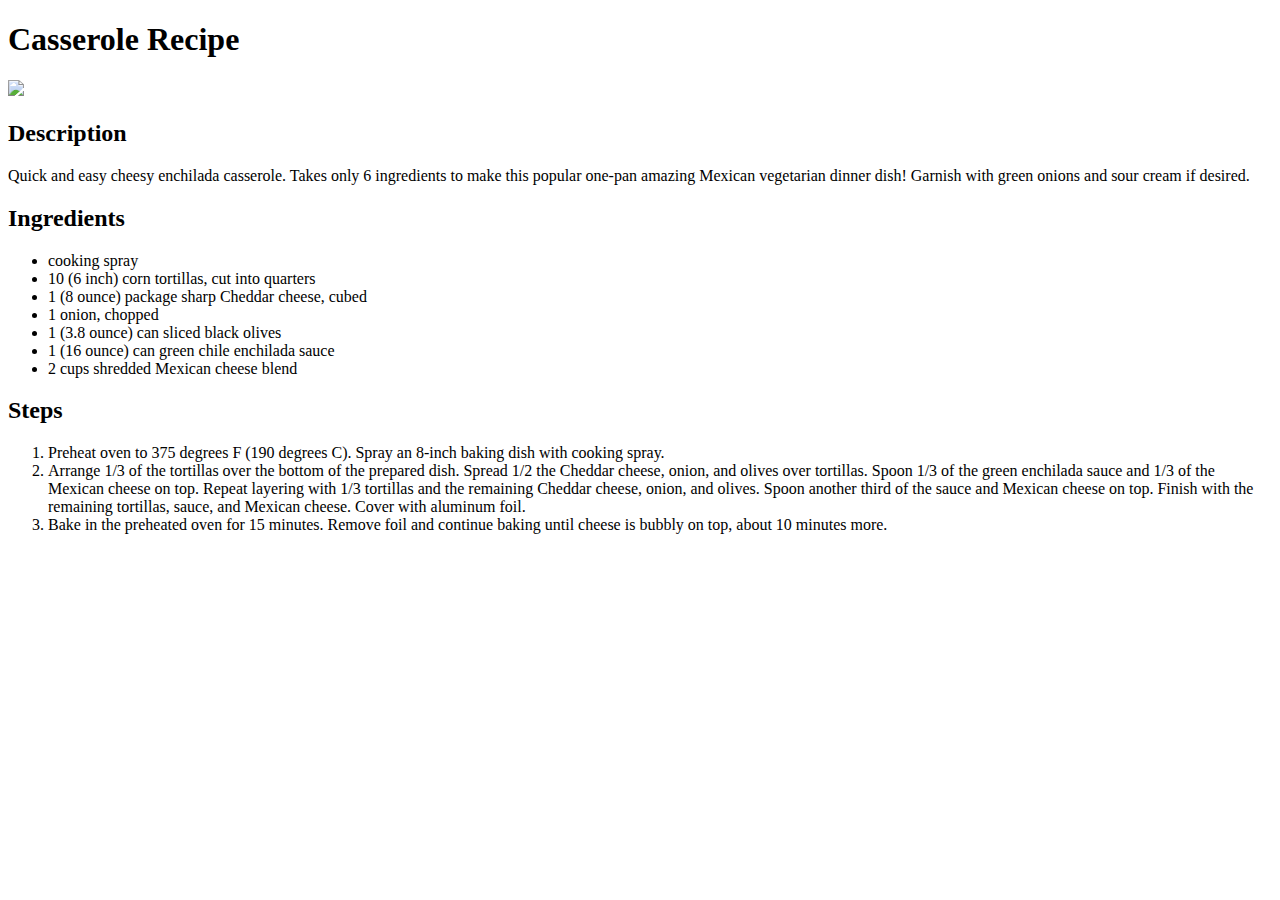
==== recipes/casserole.html @ 666cd62b "completed interation 4" ====
<!DOCTYPE html>
<html lang="en">
<head>
    <meta charset="UTF-8">
    <meta http-equiv="X-UA-Compatible" content="IE=edge">
    <meta name="viewport" content="width=device-width, initial-scale=1.0">
    <title>Casserole Recipe</title>
</head>
<body>
    <h1>Casserole Recipe</h1>

    <img src="https://imagesvc.meredithcorp.io/v3/mm/image?url=https%3A%2F%2Fimages.media-allrecipes.com%2Fuserphotos%2F4558217.jpg&w=647&h=647&c=sc&poi=face&q=85">

    <h2>Description</h2>
    
    <p>
        Quick and easy cheesy enchilada casserole. Takes only 6 ingredients to make this popular one-pan amazing Mexican vegetarian dinner dish! Garnish with green onions and sour cream if desired.
    </p>

    <h2>Ingredients</h2>

    <ul>
        <li>cooking spray</li>
        <li>10 (6 inch) corn tortillas, cut into quarters </li>
        <li>1 (8 ounce) package sharp Cheddar cheese, cubed </li>
        <li>1 onion, chopped </li>
        <li>1 (3.8 ounce) can sliced black olives </li>
        <li>1 (16 ounce) can green chile enchilada sauce </li>
        <li>2 cups shredded Mexican cheese blend</li>
    </ul>
    
    <h2>Steps</h2>

    <ol>
        <li>Preheat oven to 375 degrees F (190 degrees C). Spray an 8-inch baking dish with cooking spray.</li>
        <li>Arrange 1/3 of the tortillas over the bottom of the prepared dish. Spread 1/2 the Cheddar cheese, onion, and olives over tortillas. Spoon 1/3 of the green enchilada sauce and 1/3 of the Mexican cheese on top. Repeat layering with 1/3 tortillas and the remaining Cheddar cheese, onion, and olives. Spoon another third of the sauce and Mexican cheese on top. Finish with the remaining tortillas, sauce, and Mexican cheese. Cover with aluminum foil.</li>
        <li>Bake in the preheated oven for 15 minutes. Remove foil and continue baking until cheese is bubbly on top, about 10 minutes more.</li>
    </ol>

</body>
</html>
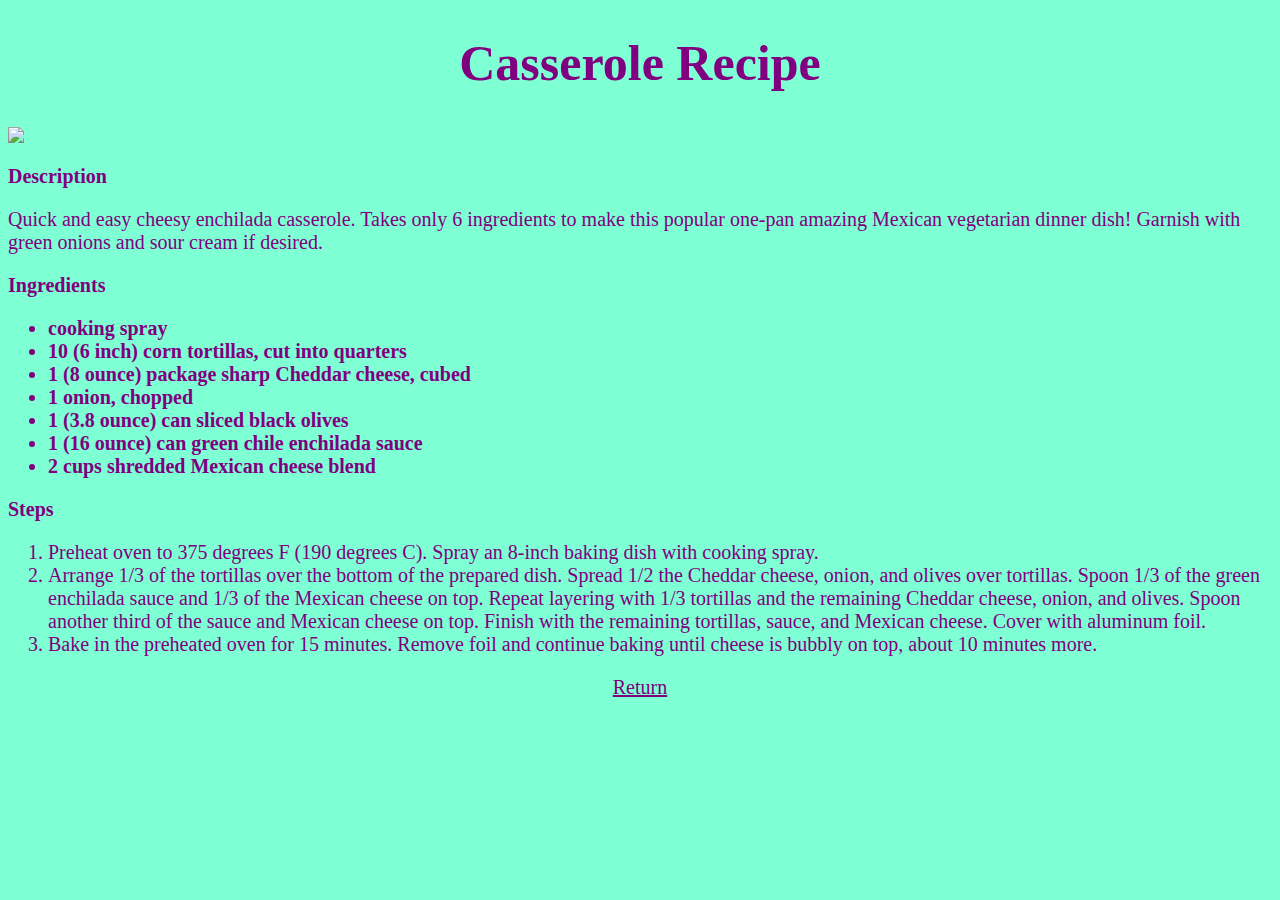
==== commit 38b0da92: "added css style" ====
--- a/recipes/casserole.html
+++ b/recipes/casserole.html
@@ -1,6 +1,7 @@
 <!DOCTYPE html>
 <html lang="en">
 <head>
+    <link rel="Stylesheet" href="./../css/styles.css">
     <meta charset="UTF-8">
     <meta http-equiv="X-UA-Compatible" content="IE=edge">
     <meta name="viewport" content="width=device-width, initial-scale=1.0">
@@ -19,7 +20,7 @@
 
     <h2>Ingredients</h2>
 
-    <ul>
+    <ul class="ingredients">
         <li>cooking spray</li>
         <li>10 (6 inch) corn tortillas, cut into quarters </li>
         <li>1 (8 ounce) package sharp Cheddar cheese, cubed </li>
@@ -37,5 +38,10 @@
         <li>Bake in the preheated oven for 15 minutes. Remove foil and continue baking until cheese is bubbly on top, about 10 minutes more.</li>
     </ol>
 
+    <div class="return">
+        <a href="./../index.html">Return</a>
+    </div>
+    
+
 </body>
 </html>--- a/css/styles.css
+++ b/css/styles.css
@@ -0,0 +1,25 @@
+
+* {
+    background-color: aquamarine;
+    color: purple;
+    font-family: 'Times New Roman', Times, serif;
+    font-size: 20px;
+}
+
+h1 {
+    text-align: center;
+    font-size: 50px;
+}
+
+.ingredients {
+    font-weight: bold;
+}
+
+img {
+    height: auto;
+    width: 400px;
+}
+
+.return {
+    text-align: center;
+}
